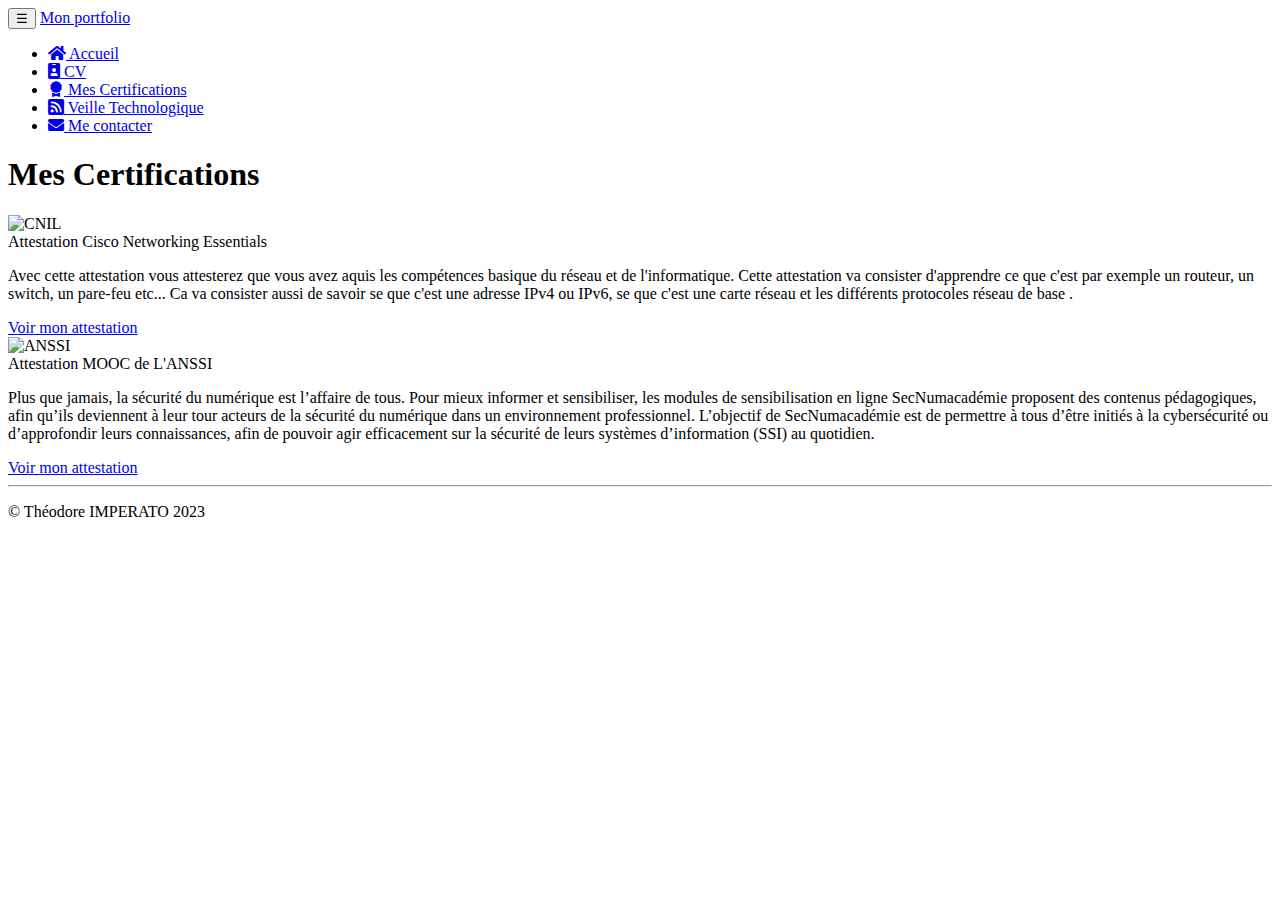
==== certif.html @ ad9ffb27 "Create certif.html" ====
<!DOCTYPE html>
<html>
    <head>
        <meta charset="UTF-8">
        <meta name="viewport" content="width=device-width, initial-scale=1.0">
        <meta name="description" content="Portfolio de Théodore IMPERATO - BTS SIO SISR">
        <meta name="author" content="Théodore IMPERATO">
        <script src="http://ajax.googleapis.com/ajax/libs/jquery/1.11.0/jquery.min.js"></script>
        <link rel="stylesheet" href="https://cdn.jsdelivr.net/npm/bootstrap-icons@1.10.3/font/bootstrap-icons.css">
        <link rel="icon" href="../favicon2.ico">
        <link href="https://maxcdn.bootstrapcdn.com/font-awesome/4.7.0/css/font-awesome.min.css"
              rel="stylesheet">
        <link rel="stylesheet" href="https://cdn.jsdelivr.net/npm/bootstrap-icons@1.10.3/font/bootstrap-icons.css">
        <link href="./css/certif.css" rel="stylesheet">
        <!-- Bootstrap CSS -->
        <link rel="stylesheet" href="https://cdn.jsdelivr.net/npm/bootstrap@4.6.2/dist/css/bootstrap.min.css" integrity="sha384-xOolHFLEh07PJGoPkLv1IbcEPTNtaed2xpHsD9ESMhqIYd0nLMwNLD69Npy4HI+N" crossorigin="anonymous">
        <link rel="stylesheet" href="https://cdnjs.cloudflare.com/ajax/libs/OwlCarousel2/2.3.4/assets/owl.carousel.min.css">
        <link rel="stylesheet" href="https://cdnjs.cloudflare.com/ajax/libs/font-awesome/5.15.2/css/all.min.css">
        <title>Porfolio de Théodore IMPERATO (BTS SIO 2024)</title>
    </head>
    <body>
        <nav class="navbar navbar-dark bg-dark fixed-top navbar-expand-md">
            <div class="container">
                <button type="button" class="navbar-toggler" data-toggle="collapse"
                        data-target="#navbar" aria-controls="navbar">
                    <span class="sr-only">Navigation raccourcie</span>☰
                </button>
                <a class="navbar-brand" href="#">Mon portfolio</a>
                <div id="navbar" class="navbar-collapse collapse">
                    <ul class="nav navbar-nav">
                        <li class="active nav-item">
                            <a href="../index.html" class="nav-link">
                                <span class="fa fa-home"></span> Accueil
                            </a>
                        </li>
                        <li class="nav-item">
                            <a href="cv.html" class="nav-link">
                                <span class="fa fa-id-badge"></span> CV
                            </a>
                        </li>
                        <li class="nav-item">
                            <a href="certifications.html" class="nav-link"><span class="bi bi-award-fill"></span>
                                Mes Certifications
                            </a>
                        </li>
                        <li class="nav-item">
                            <a href="veille.html" class="nav-link"><span class="bi bi-rss-fill"></span>
                                Veille Technologique
                            </a>
                        </li>
                        <li class="nav-item">
                            <a href="contact.html" class="nav-link"><span class="fa fa-envelope"></span>
                                Me contacter
                            </a>
                        </li>
                    </ul>
                </div>
            </div>
        </nav>
        <div class="jumbotron">
            <section>
                <div class="container2">
                    <section class="attestation1" id="attestation1">
                        <div class="max-width">
                            <h1 class="title">Mes Certifications</h1>
                            <div class="attestation1-content">
                                <div class="column left">
                                    <img class="cnil" src="./images/cisco.jpg" alt="CNIL">
                                </div>
                                <div class="column right">
                                    <div class="text">Attestation <span>Cisco Networking Essentials</span></div>
                                    <p>Avec cette attestation vous attesterez que vous avez aquis les compétences basique du réseau
                                        et de l'informatique. Cette attestation va consister d'apprendre ce que c'est par
                                        exemple un routeur, un switch, un pare-feu etc... Ca va consister aussi de savoir
                                        se que c'est une adresse IPv4 ou IPv6, se que c'est une carte réseau et
                                        les différents protocoles réseau de base .</p>
                                    <a href="../doc/ThéodoreImperato-Networking Essen-certificate.pdf" target="blank">Voir mon attestation</a>
                                </div>
                            </div>
                        </div>
                    </section>
                    <section class="attestation2" id="attestation2">
                        <div class="max-width">
                            <div class="attestation2-content">
                                <div class="column left">
                                    <img src="./images/secnum.png" alt="ANSSI">
                                </div>
                                <div class="column right">
                                    <div class="text">Attestation <span>MOOC de L'ANSSI</span></div>
                                    <p>Plus que jamais, la sécurité du numérique est l’affaire de tous. Pour mieux informer et
                                        sensibiliser, les modules de
                                        sensibilisation en ligne SecNumacadémie proposent des contenus pédagogiques, afin qu’ils
                                        deviennent à leur tour acteurs de la sécurité du numérique dans un
                                        environnement professionnel.
                                        L’objectif de SecNumacadémie est de permettre à tous d’être initiés à la cybersécurité ou
                                        d’approfondir leurs connaissances, afin de pouvoir agir efficacement sur la sécurité de leurs
                                        systèmes d’information (SSI) au quotidien.</p>                                                      
                                    <a href="../doc/Attestation_ANSSI_Théodore_IMPERATO.pdf" target="blank">Voir mon attestation</a>
                                </div>
                            </div>
                        </div>
                    </section>
                    <section class="attestation3" id="attestation3">
                        <div class="max-width">
                            <div class="attestation3-content">
                                <div class="column left">
                                   
                            </div>
                        </div>
                    </section>
                    <section class="attestation4" id="attestation4">
                        <div class="max-width">
                            <div class="attestation4-content">
                                <div class="column left">
                                  
                            </div>
                    </section>
                </div>
            </section>
        </div>
        <footer>
            <div class="container">
                <hr>
                <p class="text-center" id="copyright">© Théodore IMPERATO 2023</p>
            </div>
        </footer>
        <script src="https://cdn.jsdelivr.net/npm/jquery@3.5.1/dist/jquery.slim.min.js" integrity="sha384-DfXdz2htPH0lsSSs5nCTpuj/zy4C+OGpamoFVy38MVBnE+IbbVYUew+OrCXaRkfj" crossorigin="anonymous"></script>
        <script src="https://cdn.jsdelivr.net/npm/bootstrap@4.6.2/dist/js/bootstrap.bundle.min.js" integrity="sha384-Fy6S3B9q64WdZWQUiU+q4/2Lc9npb8tCaSX9FK7E8HnRr0Jz8D6OP9dO5Vg3Q9ct" crossorigin="anonymous"></script>
    </body>
</html>
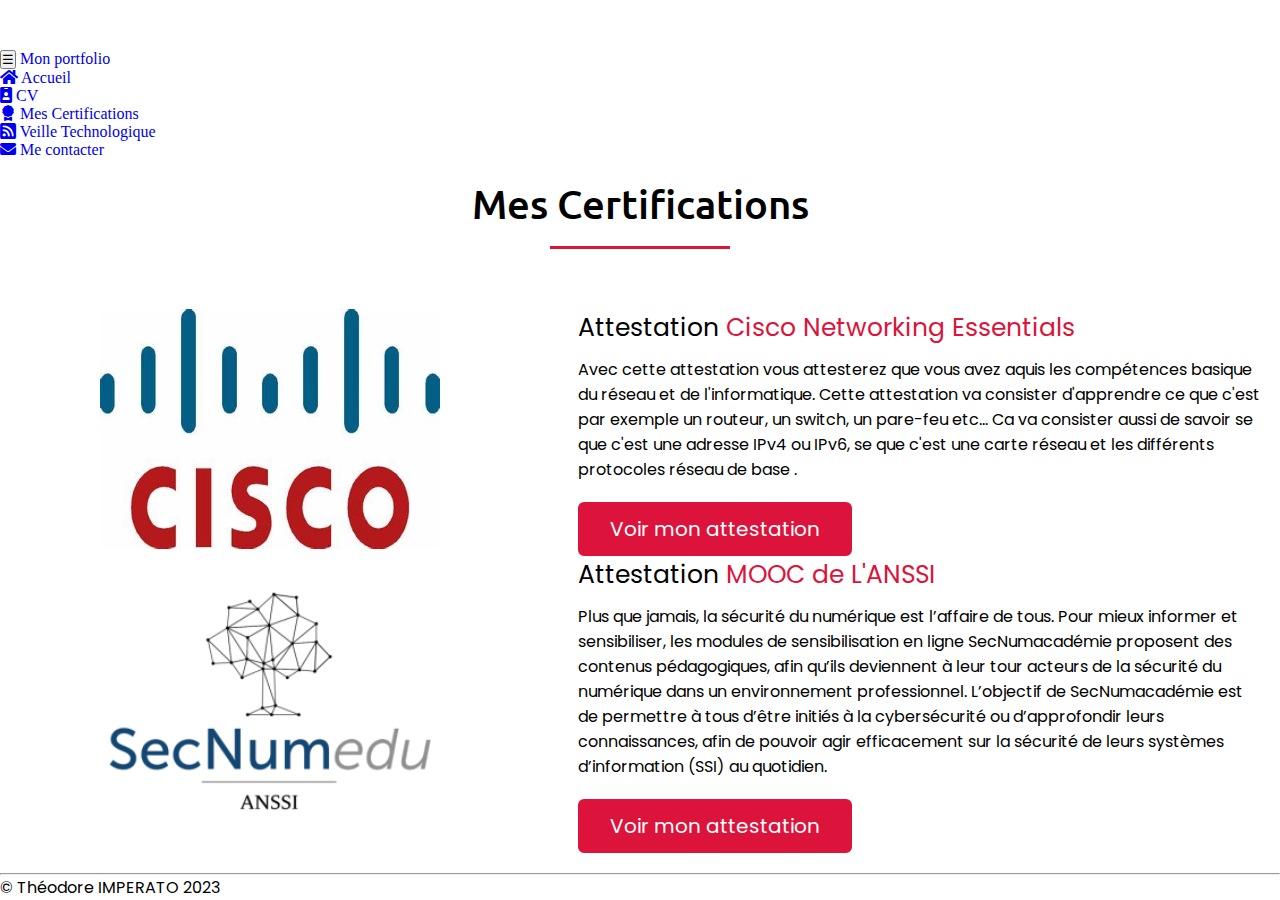
==== commit a09927e0: "Update certif.html" ====
--- a/certif.html
+++ b/certif.html
@@ -30,7 +30,7 @@
                 <div id="navbar" class="navbar-collapse collapse">
                     <ul class="nav navbar-nav">
                         <li class="active nav-item">
-                            <a href="../index.html" class="nav-link">
+                            <a href="./index.html" class="nav-link">
                                 <span class="fa fa-home"></span> Accueil
                             </a>
                         </li>
--- a/css/certif.css
+++ b/css/certif.css
@@ -0,0 +1,445 @@
+@import url('https://fonts.googleapis.com/css2?family=Poppins:wght@400;500;600;700&family=Ubuntu:wght@400;500;700&display=swap');
+@font-face {
+    font-family: 'Ubuntu';
+    src: url('police/Ubuntu/Ubuntu-Medium.ttf') format('truetype');
+}
+body {
+    padding-top: 50px;
+
+}
+.cadreCV {
+    padding-bottom: 15px;
+    background: white;
+}
+.about, .services, .skills, .teams, .contact, .attestation1, .attestation2, .attestation3, .timeline, .projets-perso, footer {
+    font-family: 'Poppins', sans-serif;
+}
+* {
+    margin: 0;
+    padding: 0;
+    box-sizing: border-box;
+    text-decoration: none;
+}
+/*attestation1*/
+.attestation1 {
+    font-family: 'Poppins', sans-serif;
+}
+
+.attestation1 .attestation1-content, .services .serv-content {
+    display: flex;
+    align-items: center;
+    justify-content: space-between;
+}
+
+.attestation1 .attestation1-content .left {
+    width: 45%;
+}
+.attestation1 .attestation1-content .left img {
+    object-fit: cover;
+    border-radius: 6px;
+}
+.attestation1 .attestation1-content .right {
+    width: 55%;
+}
+.attestation1 .attestation1-content .right .text {
+    font-size: 25px;
+    font-weight: 600px;
+    margin-bottom: 10px;
+}
+.attestation1 .attestation1-content .right .text span {
+    color: crimson;
+}
+.attestation1 .attestation1-content .right .text p {
+    text-align: justify;
+}
+.attestation1 .attestation1-content .right a {
+    display: inline-block;
+    background: crimson;
+    color: #fff;
+    font-size: 20px;
+    padding: 10px 30px;
+    margin-top: 20px;
+    border-radius: 6px;
+    border: 2px solid crimson;
+    transition: all 0.3s ease;
+}
+.attestation1 .attestation1-content .right a:hover {
+    color: crimson;
+    background: none;
+}
+/*attestation2*/
+.attestation2 {
+    font-family: 'Poppins', sans-serif;
+}
+.attestation2 .title::after {
+    content: "A Propos";
+}
+.attestation2 .attestation2-content, .services .serv-content {
+    display: flex;
+    align-items: center;
+    justify-content: space-between;
+}
+.attestation2 .attestation2-content .left {
+    width: 45%;
+}
+.attestation2 .attestation2-content .left img {
+    object-fit: cover;
+    border-radius: 6px;
+}
+.attestation2 .attestation2-content .right {
+    width: 55%;
+}
+.attestation2 .attestation2-content .right .text {
+    font-size: 25px;
+    font-weight: 600px;
+    margin-bottom: 10px;
+}
+.attestation2 .attestation2-content .right .text span {
+    color: crimson;
+}
+.attestation2 .attestation2-content .right .text p {
+    text-align: justify;
+}
+.attestation2 .attestation2-content .right a {
+    display: inline-block;
+    background: crimson;
+    color: #fff;
+    font-size: 20px;
+    padding: 10px 30px;
+    margin-top: 20px;
+    border-radius: 6px;
+    border: 2px solid crimson;
+    transition: all 0.3s ease;
+}
+.attestation2 .attestation2-content .right a:hover {
+    color: crimson;
+    background: none;
+}
+/*attestation3*/
+.attestation3 {
+    font-family: 'Poppins', sans-serif;
+}
+
+.attestation3 .attestation3-content, .services .serv-content {
+    display: flex;
+    align-items: center;
+    justify-content: space-between;
+}
+.attestation3 .attestation3-content .left {
+    width: 45%;
+}
+.attestation3 .attestation3-content .left img {
+    object-fit: cover;
+    border-radius: 6px;
+}
+.attestation3 .attestation3-content .right {
+    width: 55%;
+}
+.attestation3 .attestation3-content .right .text {
+    font-size: 25px;
+    font-weight: 600px;
+    margin-bottom: 10px;
+}
+.attestation3 .attestation3-content .right .text span {
+    color: crimson;
+}
+.attestation3 .attestation3-content .right .text p {
+    text-align: justify;
+}
+.attestation3 .attestation3-content .right a {
+    display: inline-block;
+    background: crimson;
+    color: #fff;
+    font-size: 20px;
+    padding: 10px 30px;
+    margin-top: 20px;
+    border-radius: 6px;
+    border: 2px solid crimson;
+    transition: all 0.3s ease;
+}
+.attestation3 .attestation3-content .right a:hover {
+    color: crimson;
+    background: none;
+}
+/*attestation4*/
+.attestation4 {
+    font-family: 'Poppins', sans-serif;
+}
+.attestation4 .attestation4-content, .services .serv-content {
+    display: flex;
+    align-items: center;
+    justify-content: space-between;
+}
+.attestation4 .attestation4-content .left {
+    width: 45%;
+}
+.attestation4 .attestation4-content .left img {
+    object-fit: cover;
+    border-radius: 6px;
+}
+.attestation4 .attestation4-content .right {
+    width: 55%;
+}
+.attestation4 .attestation4-content .right .text {
+    font-size: 25px;
+    font-weight: 600px;
+    margin-bottom: 10px;
+}
+.attestation4 .attestation4-content .right .text span {
+    color: crimson;
+}
+.attestation4 .attestation4-content .right .text p {
+    text-align: justify;
+}
+.attestation4 .attestation4-content .right a {
+    display: inline-block;
+    background: crimson;
+    color: #fff;
+    font-size: 20px;
+    padding: 10px 30px;
+    margin-top: 20px;
+    border-radius: 6px;
+    border: 2px solid crimson;
+    transition: all 0.3s ease;
+}
+.attestation4 .attestation4-content .right a:hover {
+    color: crimson;
+    background: none;
+}
+section .title {
+    position: relative;
+    text-align: center;
+    font-size: 40px;
+    font-weight: 500;
+    margin-bottom: 60px;
+    padding-bottom: 20px;
+    font-family: 'Ubuntu', sans-serif;
+}
+section .title::before {
+    content: "";
+    position: absolute;
+    bottom: 0px;
+    left: 50%;
+    width: 180px;
+    height: 3px;
+    background: #111;
+    transform: translateX(-50%);
+}
+section .title::after {
+    position: absolute;
+    bottom: -8px;
+    left: 50%;
+    font-size: 20px;
+    color: crimson;
+    padding: 0 5px;
+    background: #fff;
+    transform: translateX(-50%);
+}
+
+/* width */
+::-webkit-scrollbar {
+    width: 15px;
+    height: 20px;
+}
+
+/* Track */
+::-webkit-scrollbar-track {
+    background: #f1f1f1;
+    border-radius: 100vw;
+    margin-block: 0em;
+}
+
+/* Handle */
+::-webkit-scrollbar-thumb {
+    background: #888;
+    border: 0.10em solid grey;
+    border-radius: 100vw;
+}
+
+/* Handle on hover */
+::-webkit-scrollbar-thumb:hover {
+    background: #555;
+
+}
+@media (max-width: 1104px) {
+    .about .about-content .left img{
+        height: 350px;
+        width: 350px;
+    }
+}
+@media (max-width: 991px) {
+    .max-width, .max-width2{
+        padding: 0 50px;
+    }
+}
+@media (max-width: 947px){
+    .menu-btn{
+        display: block;
+        z-index: 999;
+    }
+    .menu-btn i.active:before{
+        content: "/f00d";
+    }
+    .navbar .menu{
+        position: fixed;
+        height: 100vh;
+        width: 100%;
+        left: -100%;
+        top: 0;
+        background: #111;
+        text-align: center;
+        padding-top: 80px;
+        transition: all 0.3s ease;
+    }
+    .navbar .menu.active{
+        left: 0;
+    }
+    .navbar .menu li{
+        display: block;
+    }
+    .navbar .menu li a{
+        display: inline-block;
+        margin: 20px 0;
+        font-size: 25px;
+    }
+    .home .home-content .text-2{
+        font-size: 70px;
+    }
+    .home .home-content .text-3{
+        font-size: 35px;
+    }
+    .home .home-content a{
+        font-size: 23px;
+        padding: 10px 30px;
+    }
+    .max-width, .max-width2{
+        max-width: 930px;
+    }
+    .about .about-content .column,
+    .attestation1 .attestation1-content .column,
+    .attestation2 .attestation2-content .column,
+    .attestation3 .attestation3-content .column,
+    .attestation4 .attestation4-content .column
+    {
+        width: 100%;
+    }
+    .about .about-content .left,
+    .attestation1 .attestation1-content .left,
+    .attestation2 .attestation2-content .left,
+    .attestation3 .attestation3-content .left,
+    .attestation4 .attestation4-content .left{
+        display: flex;
+        justify-content: center;
+        margin: 0 auto 60px;
+    }
+    .about .about-content .right,
+    .attestation1 .attestation1-content .right,
+    .attestation2 .attestation2-content .right,
+    .attestation3 .attestation3-content .right,
+    .attestation4 .attestation4-content .right
+    {
+        flex: 100%;
+    }
+    .services .serv-content .card{
+        width: calc(50% - 10px);
+        margin-bottom: 20px;
+    }
+    .skills .skills-content .column,
+    .contact .contact-content .column{
+        width: 100%;
+        margin-bottom: 35px;
+    }
+    .attestation1 .attestation1-content .left img {
+        width: 160px;
+        object-fit: cover;
+        border-radius: 6px;
+        display: block;
+        margin-right: 20px;
+    }
+    .attestation2 .attestation2-content .left img {
+        width: 160px;
+        object-fit: cover;
+        border-radius: 6px;
+        display: block;
+        margin-right: 20px;
+    }
+    .attestation3 .attestation3-content .left img {
+        width: 160px;
+        object-fit: cover;
+        border-radius: 6px;
+        display: block;
+        margin-right: 20px;
+    }
+    .attestation4 .attestation4-content .left img {
+        width: 160px;
+        object-fit: cover;
+        border-radius: 6px;
+        display: block;
+        margin-right: 20px;
+    }
+}
+@media (max-width: 690px) {
+    .max-width, .max-width2{
+        padding: 0 0px;
+    }
+    .home .home-content .text-2{
+        font-size: 60px;
+    }
+    .home .home-content .text-3{
+        font-size: 32px;
+    }
+    .home .home-content a{
+        font-size: 20px;
+    }
+    .services .serv-content .card{
+        width: 100%;
+    }
+}
+@media (max-width: 500px) {
+    .home .home-content .text-2{
+        font-size: 50px;
+    }
+    .home .home-content .text-3{
+        font-size: 27px;
+    }
+    .about .about-content .right .text,
+    .attestation1 .attestation1-content .right .text,
+    .attestation2 .attestation2-content .right .text,
+    .attestation3 .attestation3-content .right .text,
+    .attestation4 .attestation4-content .right .text,
+    .skills .skills-content .left .text{
+        font-size: 19px;
+    }
+    .scroll-up-btn{
+        right: 15px;
+        bottom: 15px;
+        height: 38px;
+        width: 35px;
+        font-size: 23px;
+        line-height: 38px;
+    }
+}
+img{
+    position: sticky;
+    left: 100px;
+    right: 00px;
+    width: 340px;
+}
+section .title::before {
+    content: "";
+    position: absolute;
+    bottom: 0px;
+    left: 50%;
+    width: 180px;
+    height: 3px;
+    background: crimson;
+    transform: translateX(-50%);
+}
+.container2 {
+    box-sizing: border-box;
+    border-radius: 5px;
+    background-color: white;
+    padding: 20px;
+    width: 100%;
+    margin: 0 auto;
+}
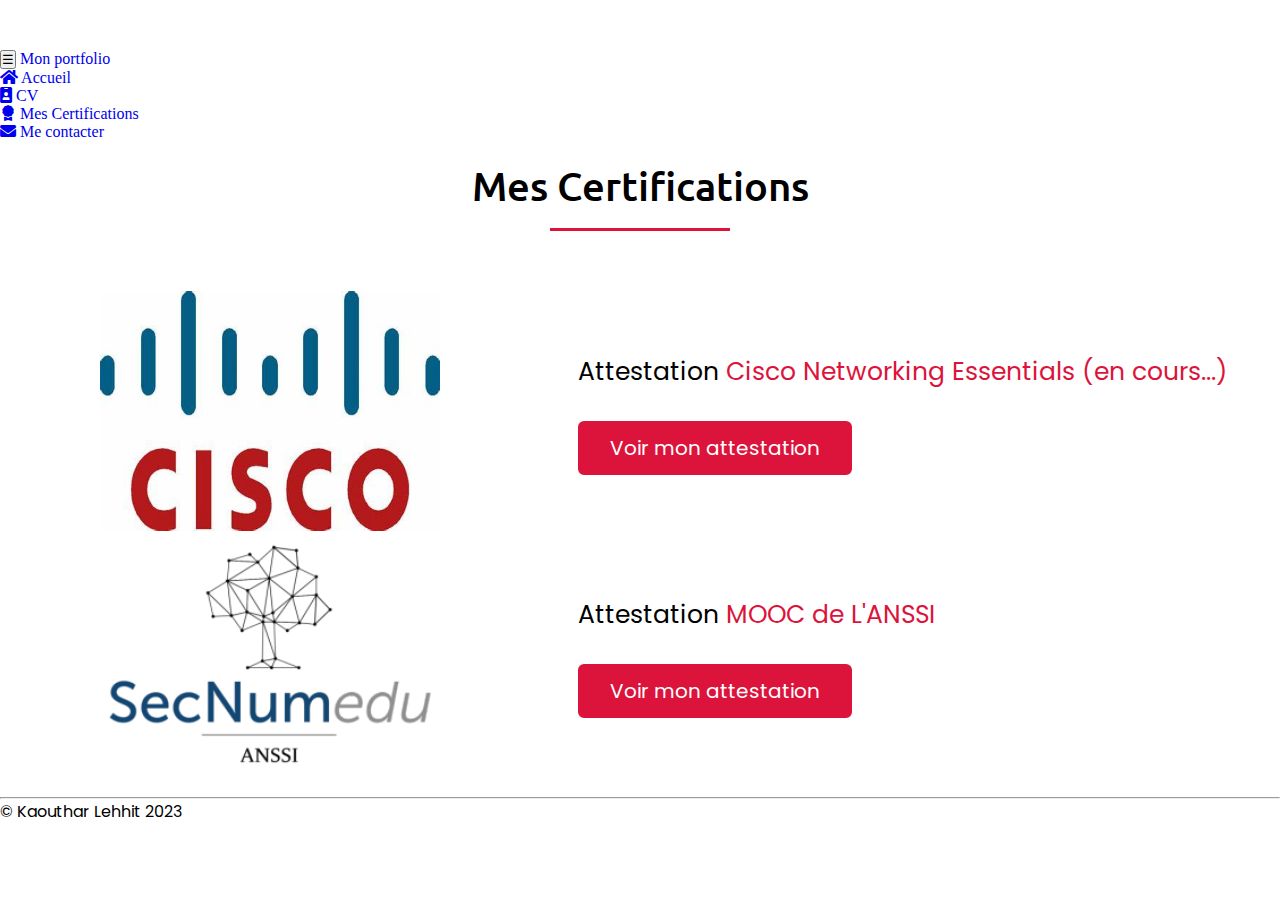
==== commit 07fee292: "Update certif.html" ====
--- a/certif.html
+++ b/certif.html
@@ -4,20 +4,20 @@
     <head>
         <meta charset="UTF-8">
         <meta name="viewport" content="width=device-width, initial-scale=1.0">
-        <meta name="description" content="Portfolio de Théodore IMPERATO - BTS SIO SISR">
-        <meta name="author" content="Théodore IMPERATO">
+        <meta name="description" content="Portfolio de Kaouthar LEHHIT - BTS SIO SISR">
+        <meta name="author" content="Kaouthar LEHHIT">
         <script src="http://ajax.googleapis.com/ajax/libs/jquery/1.11.0/jquery.min.js"></script>
         <link rel="stylesheet" href="https://cdn.jsdelivr.net/npm/bootstrap-icons@1.10.3/font/bootstrap-icons.css">
-        <link rel="icon" href="../favicon2.ico">
+        
         <link href="https://maxcdn.bootstrapcdn.com/font-awesome/4.7.0/css/font-awesome.min.css"
               rel="stylesheet">
         <link rel="stylesheet" href="https://cdn.jsdelivr.net/npm/bootstrap-icons@1.10.3/font/bootstrap-icons.css">
         <link href="./css/certif.css" rel="stylesheet">
-        <!-- Bootstrap CSS -->
+        <!-- Bootstrap CSS --> 
         <link rel="stylesheet" href="https://cdn.jsdelivr.net/npm/bootstrap@4.6.2/dist/css/bootstrap.min.css" integrity="sha384-xOolHFLEh07PJGoPkLv1IbcEPTNtaed2xpHsD9ESMhqIYd0nLMwNLD69Npy4HI+N" crossorigin="anonymous">
         <link rel="stylesheet" href="https://cdnjs.cloudflare.com/ajax/libs/OwlCarousel2/2.3.4/assets/owl.carousel.min.css">
         <link rel="stylesheet" href="https://cdnjs.cloudflare.com/ajax/libs/font-awesome/5.15.2/css/all.min.css">
-        <title>Porfolio de Théodore IMPERATO (BTS SIO 2024)</title>
+        <title>Porfolio de Kaouthar LEHHIT (BTS SIO 2024)</title>
     </head>
     <body>
         <nav class="navbar navbar-dark bg-dark fixed-top navbar-expand-md">
@@ -44,13 +44,9 @@
                                 Mes Certifications
                             </a>
                         </li>
+                        
                         <li class="nav-item">
-                            <a href="veille.html" class="nav-link"><span class="bi bi-rss-fill"></span>
-                                Veille Technologique
-                            </a>
-                        </li>
-                        <li class="nav-item">
-                            <a href="contact.html" class="nav-link"><span class="fa fa-envelope"></span>
+                            <a href="formulaire.html" class="nav-link"><span class="fa fa-envelope"></span>
                                 Me contacter
                             </a>
                         </li>
@@ -69,12 +65,8 @@
                                     <img class="cnil" src="./images/cisco.jpg" alt="CNIL">
                                 </div>
                                 <div class="column right">
-                                    <div class="text">Attestation <span>Cisco Networking Essentials</span></div>
-                                    <p>Avec cette attestation vous attesterez que vous avez aquis les compétences basique du réseau
-                                        et de l'informatique. Cette attestation va consister d'apprendre ce que c'est par
-                                        exemple un routeur, un switch, un pare-feu etc... Ca va consister aussi de savoir
-                                        se que c'est une adresse IPv4 ou IPv6, se que c'est une carte réseau et
-                                        les différents protocoles réseau de base .</p>
+                                    <div class="text">Attestation <span>Cisco Networking Essentials (en cours...)</span></div>
+                                    
                                     <a href="../doc/ThéodoreImperato-Networking Essen-certificate.pdf" target="blank">Voir mon attestation</a>
                                 </div>
                             </div>
@@ -88,15 +80,8 @@
                                 </div>
                                 <div class="column right">
                                     <div class="text">Attestation <span>MOOC de L'ANSSI</span></div>
-                                    <p>Plus que jamais, la sécurité du numérique est l’affaire de tous. Pour mieux informer et
-                                        sensibiliser, les modules de
-                                        sensibilisation en ligne SecNumacadémie proposent des contenus pédagogiques, afin qu’ils
-                                        deviennent à leur tour acteurs de la sécurité du numérique dans un
-                                        environnement professionnel.
-                                        L’objectif de SecNumacadémie est de permettre à tous d’être initiés à la cybersécurité ou
-                                        d’approfondir leurs connaissances, afin de pouvoir agir efficacement sur la sécurité de leurs
-                                        systèmes d’information (SSI) au quotidien.</p>                                                      
-                                    <a href="../doc/Attestation_ANSSI_Théodore_IMPERATO.pdf" target="blank">Voir mon attestation</a>
+                                                                                
+                                    <a href="./images/certifanssi.png" target="blank">Voir mon attestation</a>
                                 </div>
                             </div>
                         </div>
@@ -122,10 +107,10 @@
         <footer>
             <div class="container">
                 <hr>
-                <p class="text-center" id="copyright">© Théodore IMPERATO 2023</p>
+                <p class="text-center" id="copyright">© Kaouthar Lehhit 2023</p>
             </div>
         </footer>
         <script src="https://cdn.jsdelivr.net/npm/jquery@3.5.1/dist/jquery.slim.min.js" integrity="sha384-DfXdz2htPH0lsSSs5nCTpuj/zy4C+OGpamoFVy38MVBnE+IbbVYUew+OrCXaRkfj" crossorigin="anonymous"></script>
         <script src="https://cdn.jsdelivr.net/npm/bootstrap@4.6.2/dist/js/bootstrap.bundle.min.js" integrity="sha384-Fy6S3B9q64WdZWQUiU+q4/2Lc9npb8tCaSX9FK7E8HnRr0Jz8D6OP9dO5Vg3Q9ct" crossorigin="anonymous"></script>
     </body>
-</html>
+</html> 
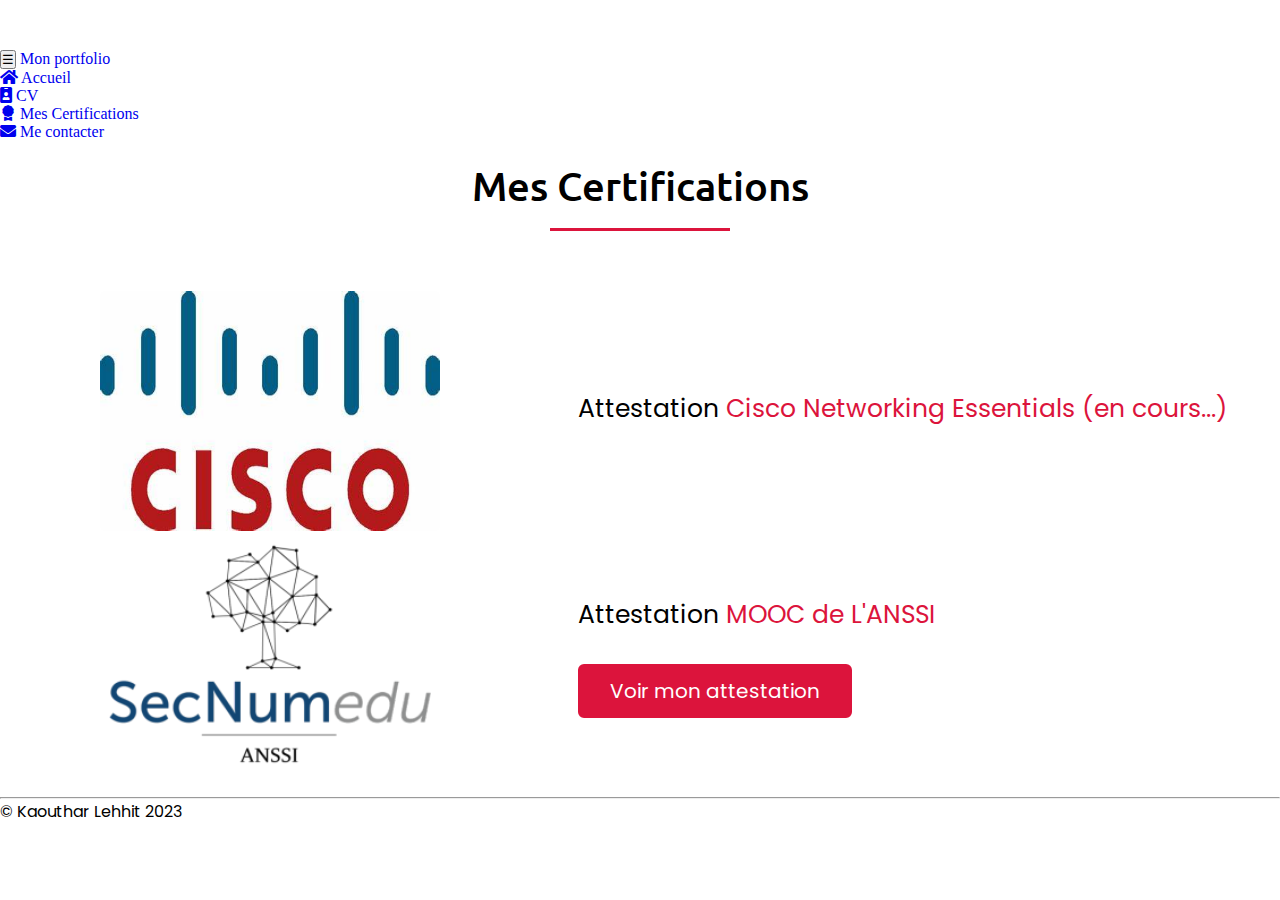
==== commit f36d2d12: "Update certif.html" ====
--- a/certif.html
+++ b/certif.html
@@ -67,7 +67,7 @@
                                 <div class="column right">
                                     <div class="text">Attestation <span>Cisco Networking Essentials (en cours...)</span></div>
                                     
-                                    <a href="../doc/ThéodoreImperato-Networking Essen-certificate.pdf" target="blank">Voir mon attestation</a>
+                                    
                                 </div>
                             </div>
                         </div>
